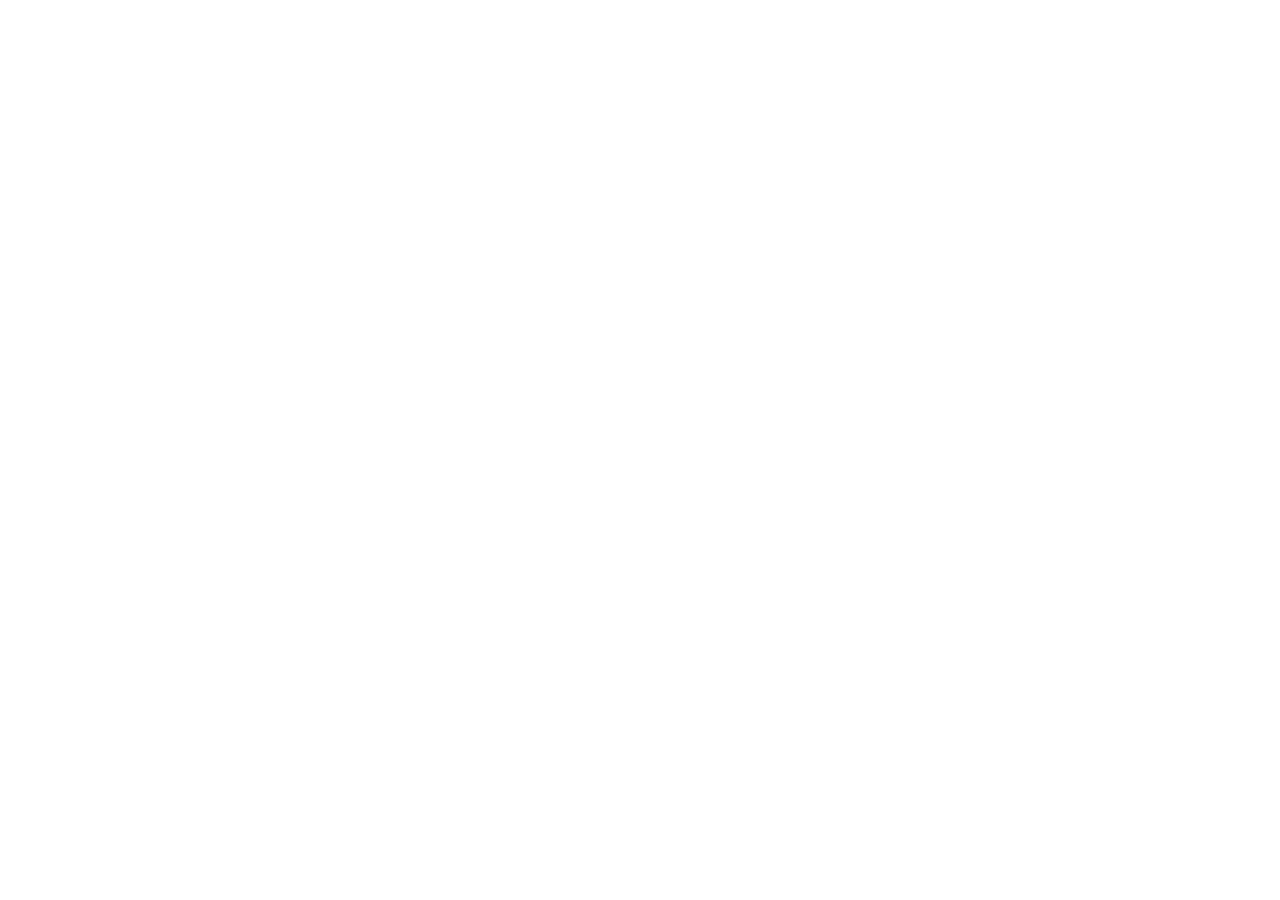
==== arrays_funciones_objetos/strings.html @ e41ae45b "añadido ej strings" ====
<!--Generar nombre de usuario. Crea un programa que pida al usuario su
nombre y apellidos y muestre:
a. El tamaño del nombre más los apellidos (sin contar espacios).
b. La cadena en minúsculas y en mayúsculas.
c. Que divida el nombre y los apellidos y los muestre en 3 líneas, de forma
que se muestre:
Nombre: / Apellido 1: / Apellido 2:
d. Generar el nombre de usuario de la siguiente manera: las tres primeras
letras del nombre y las tres últimas del primer y segundo apellidos.
Por ejemplo, juan García Pérez tendría como nombre de usuario:
juaciarez.-->

<!DOCTYPE html>
<html lang="es">
<head>
    <meta charset="UTF-8">
    <meta name="viewport" content="width=device-width, initial-scale=1.0">
    <title>Strings</title>
</head>
<body>
    <script>
        let nombreCompleto = prompt("Introduce tu nombre y apellidos:");
        let nombreSinEspacios = nombreCompleto.replace(/\s/g, '');
        let tamañoNombre = nombreSinEspacios.length;
        console.log("a. El tamaño del nombre más los apellidos (sin contar espacios): " + tamañoNombre);

        console.log("b. Cadena en minúsculas: " + nombreCompleto.toLowerCase());
        console.log("   Cadena en mayúsculas: " + nombreCompleto.toUpperCase());

        let partes = nombreCompleto.split(' ');
        console.log("c. Nombre: " + partes[0]);
        console.log("   Apellido 1: " + partes[1]);
        console.log("   Apellido 2: " + partes[2]);

        let nombreUsuario = partes[0].substring(0, 3) + partes[1].slice(-3) + partes[2].slice(-3);
        console.log("d. Nombre de usuario: " + nombreUsuario);
    </script>
</body>
</html>
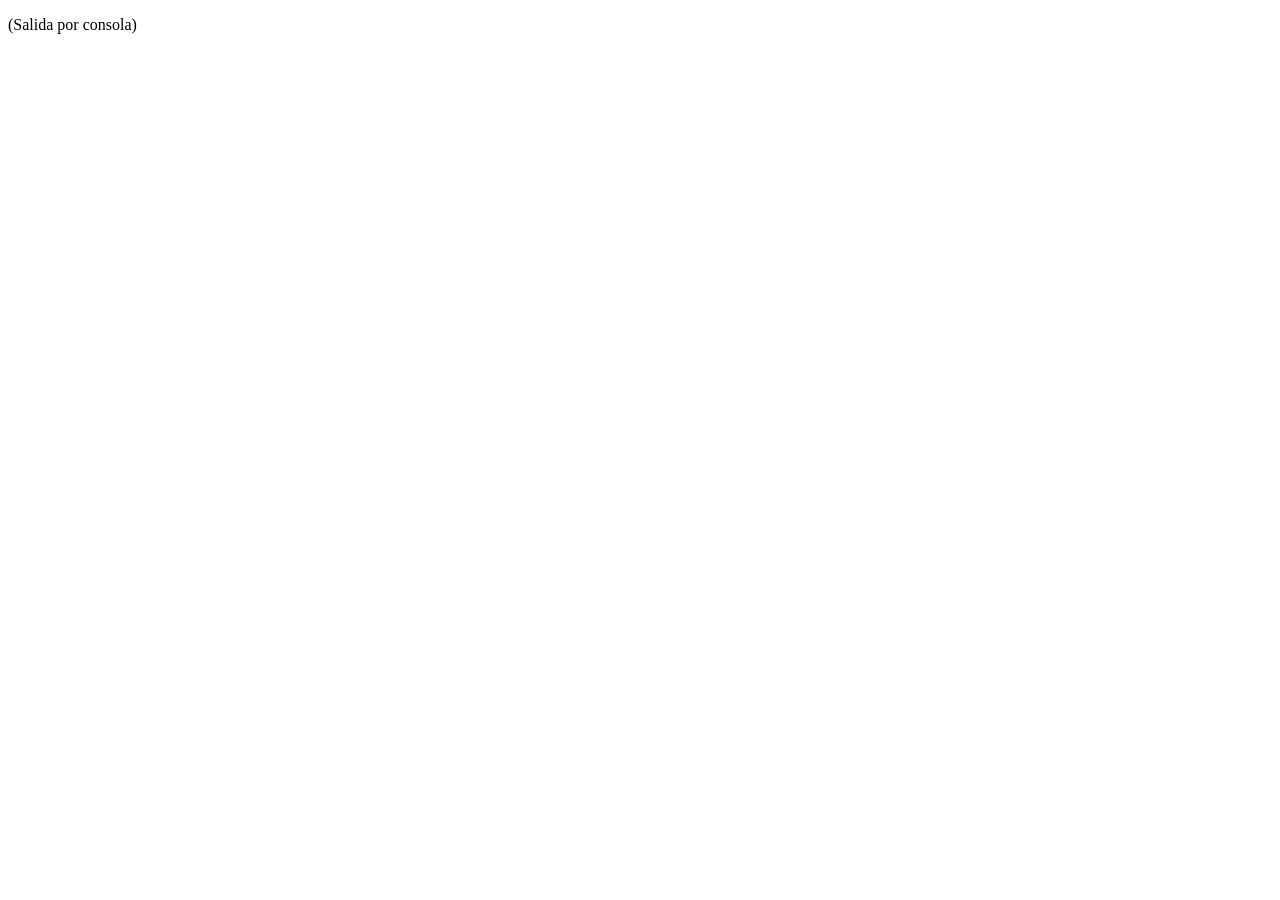
==== commit b0a691e5: "añadido ej strings" ====
--- a/arrays_funciones_objetos/strings.html
+++ b/arrays_funciones_objetos/strings.html
@@ -18,6 +18,7 @@
     <title>Strings</title>
 </head>
 <body>
+    <p>(Salida por consola)</p>
     <script>
         let nombreCompleto = prompt("Introduce tu nombre y apellidos:");
         let nombreSinEspacios = nombreCompleto.replace(/\s/g, '');
